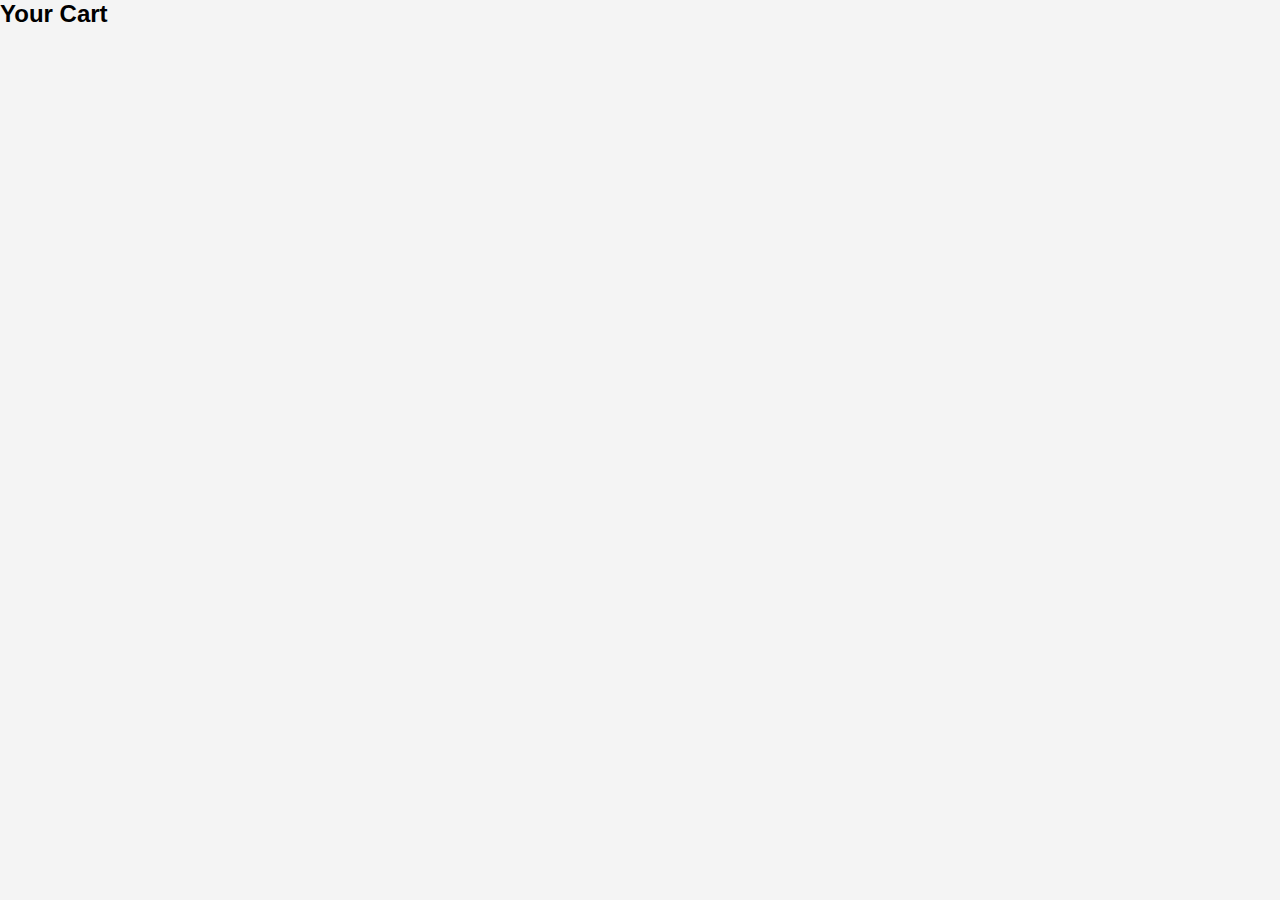
==== cart.html @ 891bda71 "Updated to include a functional remove button introduced cart.html" ====
<!DOCTYPE html>
<html lang="en">
<head>
    <meta charset="UTF-8">
    <meta name="viewport" content="width=device-width, initial-scale=1.0">
    <title>Your cart</title>
    <link rel="stylesheet" href="style.css">
</head>
<body>
   <div id="cart-container">
    <h2>Your Cart</h2>
   <div id="cart-items"></div>
   <div id="total-price"></div>
   </div> 
   <script src="cart.js"></script>
</body>
</html>
---- style.css ----
/*basic reset*/
*{
    margin: 0;
    padding: 0;
    box-sizing: border-box;
}

/*body and global style*/
body{
    font-family: Arial, sans-serif;
    background-color: #f4f4f4;
}


/*header style*/
header{
    background-color: #e74c3c;
    color: white;
    padding: 20px;
    text-align: center;
}

/*logo style*/
header .logo h1{
    font-size: 2em;
    margin-bottom: 10px; 
}

/*Navigation Styling*/
nav ul{
    list-style: none;
    display: flex;
    justify-content: center;
}
nav ul li{
    margin: 0 15px;
}

nav ul li a {
    color: white;
    text-decoration: none;
    font-size: 1,2em;
}

nav ul li a:hover{
    text-decoration: underline;
}

/*Main content styling*/
main{
    padding: 20px;
    max-width: 1000px;
    margin: 20px auto;
    background-color: #fff;
    box-shadow: 0px 4px 8px rgba(0, 0, 0, 0.1);
    border-radius: 8px;
}

/*Pizza item container styling*/
.pizza-item{
    background-color:  #f9f9f9;
    border: 1px solid #ddd;
    padding: 15px;
    margin-bottom: 20px;
    border-radius: 8px;
    box-shadow: 8px 2px 5px rgba(0, o, 0, 0.1);
}

/* Pizza Name Styling */
.pizza-item h3{
    font-size: 1.5em;
    color: #e74c3c;
    margin-bottom: 10px;
}

/*Pizza item styling*/
.pizza-item img{
    width: 100px;
    max-width: 250;
    height: auto;
    border-radius: 8px;
    margin-bottom: 15px;
}

/*Pizza item Descrpition*/
.pizza-item .description{
    font-size: 1.1em;
    color: #555;
    margin-bottom: 10px;
}

/* Pizza Price Styling */
.pizza-item .price{
    font-size: 1.3em;
    color: #e74c3c;
    font-weight: bold;
    margin-bottom: 15px;
}

/* Add to Cart Button Styling */
.pizza-item .add-to-cart{
    background-color: #e74c3c;
    color: white;
    border: none;
    padding: 10px 20px;
    font-size: 1em;
    border-radius: 5px;
    cursor: pointer;
}

.pizza-item .add-to-cart:hover{
    background-color: #c0392b;
}

/*foooter style*/
footer{
    background-color: #333;
    color: white;
    text-align: center;
    padding: 20px;
    font-size: 1em;
}

footer p{
    margin: 0;
}

/*cart*/
.cart{
    background-color: #f9f9f9;
    padding: 20px;
    margin-top: 30px;
    border-top: 2px solid #ddd;
    border-radius: 5PX;

}

.cart h2{
    font-size: 1.5rem;
    margin-bottom: 10px;

}
#cart-items {
    list-style: none;
    padding: 0;
}

#cart-items li{
    padding: 10px;
    border-bottom: 1px solid #ccc;
}

#total-price {
    font-weight: bold;
    margin-top: 20px;
}

/*notification Styling*/
.notification{
    position: fixed;
    top: 20px;
    right: 20px;
    background-color: #28a745;
    color: #fff;
    padding: 15px 20px;
    border-radius: 5px;
    box-shadow: 0 2px 10px rgba(0, 0, 0, 0.2);
    visibility: hidden;
    opacity: 0;
    transition: visibility 0s, opacity 0.3s ease; /* Smooth fade effect */
    z-index: 1000;
    font-weight: bold;
}

.notification.show{
    visibility: visible;
    opacity: 1;
}
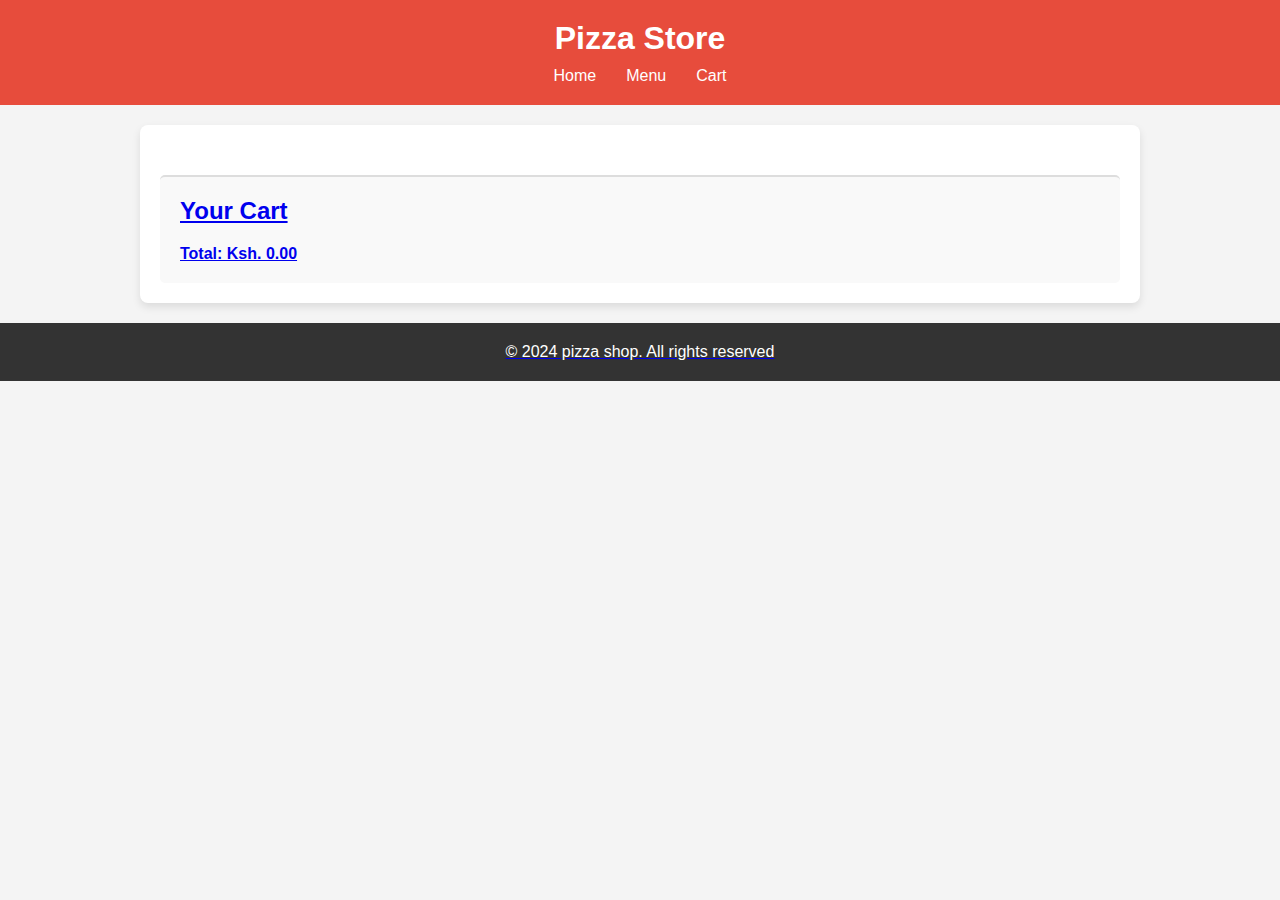
==== commit c4363fed: "Included updates to remove items from the cart in local storage const cartItems = JSON.parse(localSt" ====
--- a/cart.html
+++ b/cart.html
@@ -6,12 +6,33 @@
     <title>Your cart</title>
     <link rel="stylesheet" href="style.css">
 </head>
+
 <body>
-   <div id="cart-container">
-    <h2>Your Cart</h2>
-   <div id="cart-items"></div>
-   <div id="total-price"></div>
-   </div> 
-   <script src="cart.js"></script>
+  <header>
+    <div class="logo">
+        <h1>Pizza Store</h1>
+    </div>
+    <nav>
+        <ul>
+            <li><a href="index.html">Home</li>
+                <li><a href="#">Menu</li>
+                    <li><a href="cart.html" class="cart-menu">Cart</li>
+        </ul>
+    </nav>
+  </header> 
+  <main>
+    <section class="cart">
+        <h2>Your Cart</h2>
+        <div id="cart-items"></div>
+        <div id="total-price">Total: Ksh. 0.00</div>
+        <div id="notification" class="notification"></div>
+
+    </section>
+  </main> 
+        <footer>
+        <p>&copy; 2024 pizza shop. All rights reserved</p>
+        </footer>
+        <script src="script.js"></script>  
+        <script src="cart.js"></script>  
 </body>
 </html>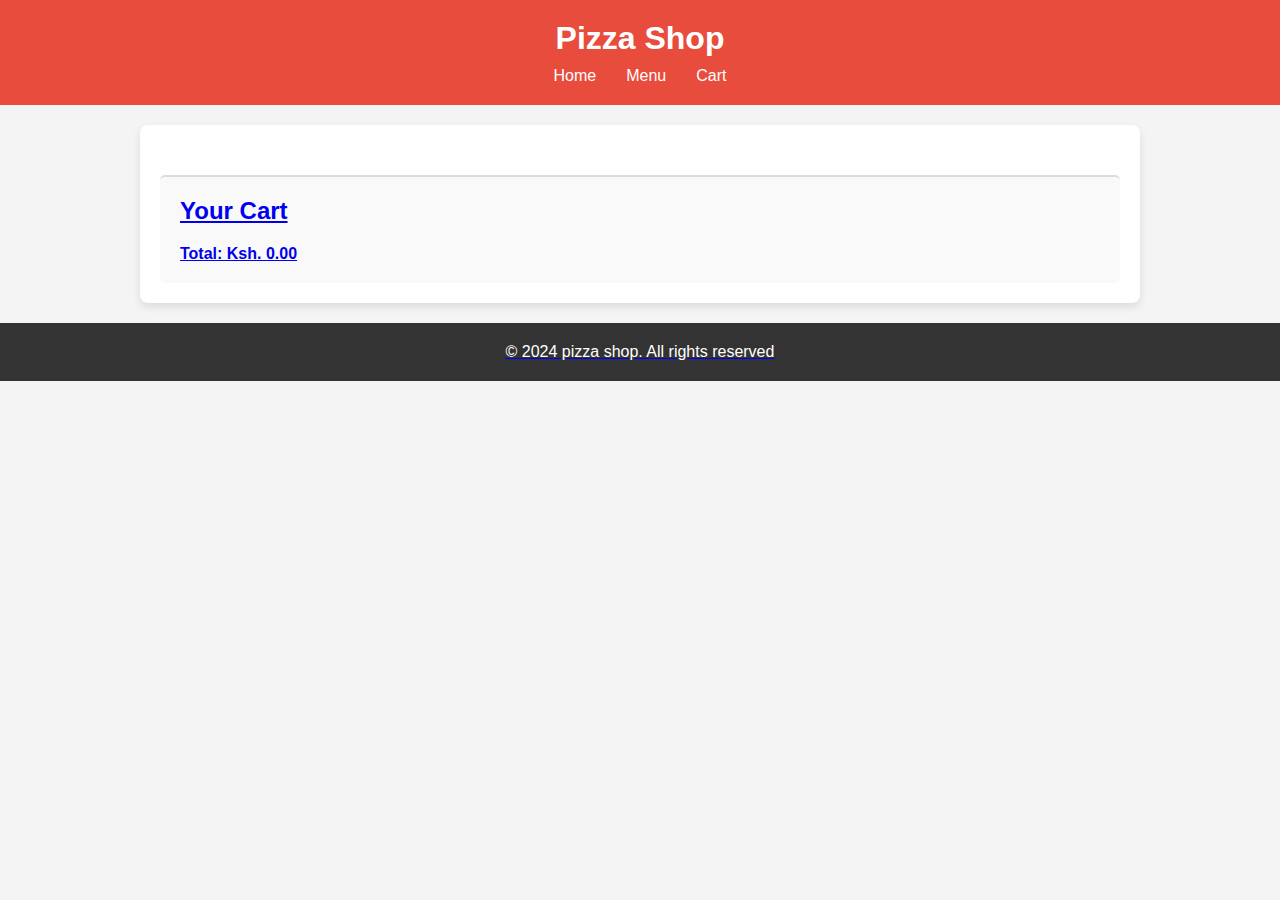
==== commit 86d1ae7b: "Updated the screen display responsiveness" ====
--- a/cart.html
+++ b/cart.html
@@ -3,23 +3,27 @@
 <head>
     <meta charset="UTF-8">
     <meta name="viewport" content="width=device-width, initial-scale=1.0">
-    <title>Your cart</title>
+    <title>Pizza Shop</title>
     <link rel="stylesheet" href="style.css">
 </head>
+<div id="notification" class="notification"></div>
 
 <body>
-  <header>
-    <div class="logo">
-        <h1>Pizza Store</h1>
-    </div>
-    <nav>
-        <ul>
-            <li><a href="index.html">Home</li>
+    <div id="notification" class="notification"></div>
+
+    <header>
+        <div class="logo">
+            <h1>Pizza Shop</h1>
+        </div>
+        <button class="nav-toggle">&#9776;</button>
+        <nav>
+            <ul>
+                <li><a href="index.html">Home</li>
                 <li><a href="#">Menu</li>
-                    <li><a href="cart.html" class="cart-menu">Cart</li>
-        </ul>
-    </nav>
-  </header> 
+                <li><a href="cart.html" class="cart-menu">Cart</li>
+            </ul>
+        </nav>
+    </header>
   <main>
     <section class="cart">
         <h2>Your Cart</h2>
--- a/style.css
+++ b/style.css
@@ -175,4 +175,70 @@
 .notification.show{
     visibility: visible;
     opacity: 1;
-}+}
+
+/*Humberger menu icon*/
+.nav-toggle {
+    display: none;
+    font-size: 1.5em;
+    background: none;
+    border: none;
+    color: white;
+    cursor: pointer;
+    position: absolute;
+    top: 20px;
+    right: 20px;
+}
+
+/*Responsive navigation menu*/
+@media (max-width: 768px) {
+    nav ul {
+        display: none; /*hide the menu on smaller screens*/
+        flex-direction: column;
+        background-color: #e74c3c;
+        position: absolute;
+        top: 60px;
+        right: 0;
+        width: 100%;
+        padding: 20px 0;
+    }
+
+    nav ul.active {
+        display: flex;
+    }
+
+    nav ul li {
+        text-align: center;
+        margin: 10px 0;
+    }
+
+    .nav-toggle{
+        display: block; /* Show the hamburger button on smaller screens */
+    }
+}
+
+/*default nav styling for desktop*/
+nav ul {
+    display: flex;
+}
+
+/*Hide nav menu on smaller screens by default*/
+@media(max-width: 768px) {
+    nav ul {
+        display: none;
+        flex-direction: column;
+        background-color: #e74c3c;
+        position: absolute;
+        top: 60px;
+        left: 0;
+        width: 100%;
+        padding: 20px;
+    }
+
+    nav ul.active {
+        display: flex;
+    }
+    .nav-toggle{
+        display: block;
+    }
+}
